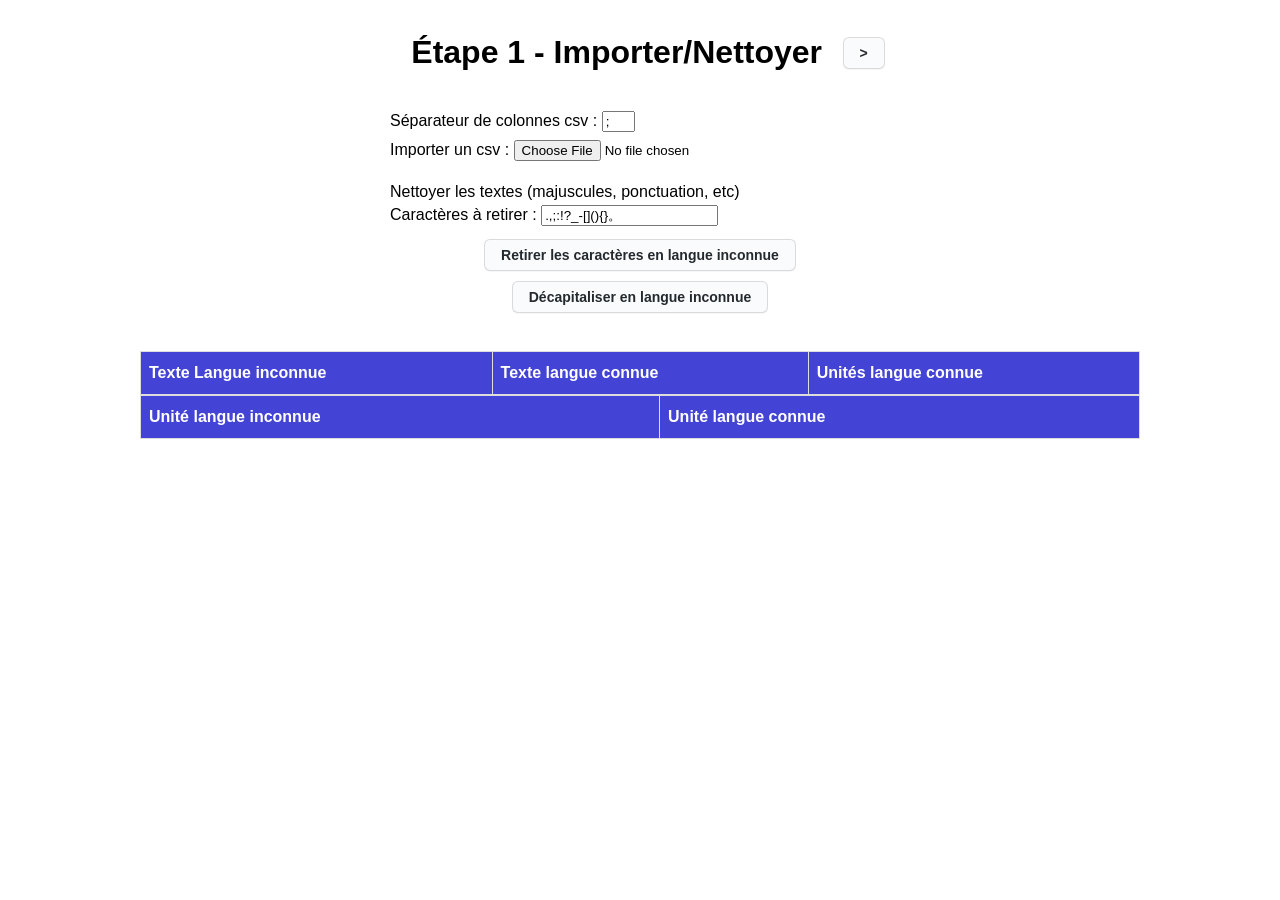
==== web/index.html @ 580a946e "table + reset when navigate" ====
<html>
    <head>
        <meta charset="utf-8" />
        <title>Linguistique</title>
        <link rel="stylesheet" href="main.css">

    </head>
    <body>

        <div id="step_csv" class="menu">
            <br>
            <h1>Étape 1 - Importer/Nettoyer</h1>
            <button onclick="step_units()">></button>
            
            <br>
            <div id="container">
                <label for="csv_separator">Séparateur de colonnes csv :</label>
                <input type="text" id="csv_separator" type="text" size=2 value=";" />
                <br>
                <label for="csv_import">Importer un csv :</label>
                <input name="csv_import" id="csv_import" type="file"/>
                <br><br>
                Nettoyer les textes (majuscules, ponctuation, etc)
                <br>
                <label for="chars_delete">Caractères à retirer :</label>
                <input type="text" id="chars_delete" type="text" size=20 value=".,;:!?_-[](){}。" />
                <br>
                <button id="uk_str_remove_puncts">Retirer les caractères en langue inconnue</button>
                <button id="k_str_remove_majs" class="hidden">Retirer les caractères en langue connue</button>
                <button id="uk_str_remove_majs">Décapitaliser en langue inconnue</button>
            </div>
        </div>
        <div id="step_units" class="hidden menu">
            <br>
            <button onclick="step_csv()">&lt;</button>
            <h1>Étape 2 - Extraction des unités</h1>
            <button onclick="step_matching()">></button>
            
            <br>
            <div id="container">
                Nettoyer la langue connue
                <button id="k_english_str_remove_majs">Retirer les caractères spéciaux en langue connue (ponctuation)</button>

                <br>
                Extraction d'unités
                <label for="units_method">Méthode :</label>
                <select name="units_method" id="units_method">
                    <option value="units_words" selected>Mots (séparation par les espaces)</option>
                    <option value="morphemes">Morphèmes (basé sur un dictionnaire)</option>
                </select>
                <br>
                <button id="units_extract">Extraire les unités</button>
            </div>
        </div>
        <div id="step_matching" class="hidden menu">
            <button onclick="step_units()">&lt;</button>
            <h1>Étape 3 - Matching</h1>
        
            <br><br>

            <button id="reset_matching">Réinitialiser les appariements</button>
            <br>
            <div id="auto_matching_container">
                <h3>Matching automatique</h3>
                <br>
                <button id="automatic_matching">Matching automatique</button>
            </div>
            <div id="manual_matching_container">
                <h3>Matching étape par étape</h3>
                <button id=matching_step>Scan des paires possibles</button>
                <br>
                <label for="possible_matches">Appariements possibles :</label>
                <br>
                <select id="possible_matches" name="possible_matches"></select>
                <br>
                <button id="apply_match">Appliquer l'appariement</button>
            </div>
        </div>

        <br>

        <table id="strs">
            <thead>
                <th>Texte Langue inconnue</th>
                <th>Texte langue connue</th>
                <th>Unités langue connue</th>
            </thead>
        </table>

        <table id="matches">
            <thead>
                <th>Unité langue inconnue</th>
                <th>Unité langue connue</th>
            </thead>
        </table>

        <script id="interface" src="backend.js"></script>
        <script id="interface" src="frontend.js"></script>
    </body>
</html>
---- web/main.css ----
/* 
    Table style:    https://www.w3schools.com/css/tryit.asp?filename=trycss_table_fancy
*/

body{
  font-family: Arial, Helvetica, sans-serif;

  display: flex;
  flex-direction: column;
  align-items: center;
  margin: 0;
}

.menu {
    top: 0;
    position: sticky;
    background-color: white;

    text-align: center;
    width: 100%;
}

h1 {
    vertical-align: middle;
    display: inline-block;
    margin: .5em;
}

.hidden {
    display: none;
}

font.unit {
    border: 1px solid black;
    padding: .2em;
    margin: .2em;
}

/* TABLE */

table {
  border-collapse: collapse;
  width: 100%;

  max-width: 1000px; 
}

td, th {
  border: 1px solid #ddd;
  padding: 8px;
}

tr:nth-child(even){background-color: #f2f2f2;}

th {
  padding-top: 12px;
  padding-bottom: 12px;
  text-align: left;
  background-color: #4343d6;
  color: white;
}

/* BUTTONS */

button{
    display: inline-block;
    outline: 0;
    cursor: pointer;
    padding: 5px 16px;
    font-size: 14px;
    font-weight: 500;
    line-height: 20px;
    vertical-align: middle;
    border: 1px solid;
    border-radius: 6px;
    color: #24292e;
    background-color: #fafbfc;
    border-color: #1b1f2326;
    box-shadow: rgba(27, 31, 35, 0.04) 0px 1px 0px 0px, rgba(255, 255, 255, 0.25) 0px 1px 0px 0px inset;
    transition: 0.2s cubic-bezier(0.3, 0, 0.5, 1);
    transition-property: color, background-color, border-color;

    font-weight: bold;
    vertical-align: middle;
}


button:hover {
    background-color: #f3f4f6;
    border-color: #1b1f2326;
    transition-duration: 0.1s;
}

#container {
    width:500px;
    margin: 20px auto;
    text-align: left;
}

#container button:not(.hidden) {
    display: block;
    margin: 10px auto;
}

#container label{
    line-height: 1.8;
}

#auto_matching_container, #manual_matching_container {
    display: inline-block; max-width: 50vw;
    box-sizing: border-box; margin: 0 5em;
    vertical-align: top;
}
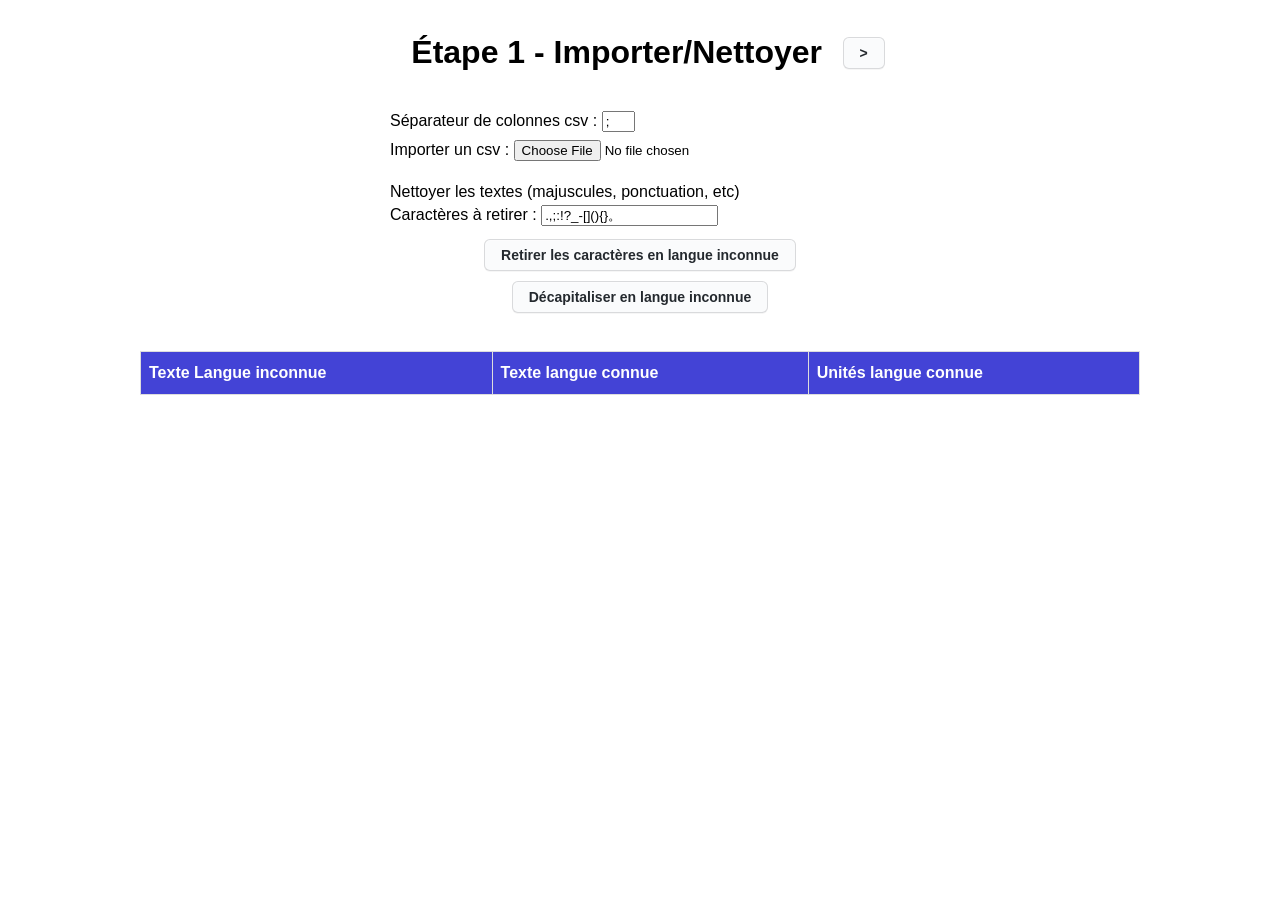
==== commit f7fc0a92: "Option to display final result" ====
--- a/web/index.html
+++ b/web/index.html
@@ -60,6 +60,7 @@
 
             <button id="reset_matching">Réinitialiser les appariements</button>
             <br>
+            
             <div id="auto_matching_container">
                 <h3>Matching automatique</h3>
                 <br>
@@ -75,6 +76,14 @@
                 <br>
                 <button id="apply_match">Appliquer l'appariement</button>
             </div>
+            <div class="toggle_container">
+                <label>Appariements</label>
+                <label class="switch">
+                    <input type="checkbox" id="display_morphemes">
+                    <span class="slider"></span>
+                </label>
+                <label class="fill_right">Morphèmes trouvés</label>
+            </div>
         </div>
 
         <br>
@@ -87,10 +96,11 @@
             </thead>
         </table>
 
-        <table id="matches">
+        <table id="matches" class="hidden">
             <thead>
                 <th>Unité langue inconnue</th>
                 <th>Unité langue connue</th>
+                <th>Supprimer la paire</th>
             </thead>
         </table>
 
--- a/web/main.css
+++ b/web/main.css
@@ -110,4 +110,75 @@
     display: inline-block; max-width: 50vw;
     box-sizing: border-box; margin: 0 5em;
     vertical-align: top;
+}
+
+/* Toggle button from w3school */
+
+/* The switch - the box around the slider */
+.switch {
+  position: relative;
+  display: inline-block;
+  width: 60px;
+  height: 34px;
+}
+
+/* Hide default HTML checkbox */
+.switch input {
+  opacity: 0;
+  width: 0;
+  height: 0;
+}
+
+/* The slider */
+.slider {
+  position: absolute;
+  cursor: pointer;
+  top: 0;
+  left: 0;
+  right: 0;
+  bottom: 0;
+  background-color: #ccc;
+  -webkit-transition: .4s;
+  transition: .4s;
+}
+
+.slider:before {
+  position: absolute;
+  content: "";
+  height: 26px;
+  width: 26px;
+  left: 4px;
+  bottom: 4px;
+  background-color: white;
+  -webkit-transition: .4s;
+  transition: .4s;
+}
+
+input:checked + .slider {
+  background-color: #2196F3;
+}
+
+input:focus + .slider {
+  box-shadow: 0 0 1px #2196F3;
+}
+
+input:checked + .slider:before {
+  -webkit-transform: translateX(26px);
+  -ms-transform: translateX(26px);
+  transform: translateX(26px);
+}
+
+.toggle_container {
+    width: 600px;
+    margin: 20px auto;
+    text-align: left;
+    
+    display: flex;
+    align-items: center;
+    justify-content: flex-start;
+    gap: 15px;
+}
+
+.toggle_container label {
+    margin: 0;
 }
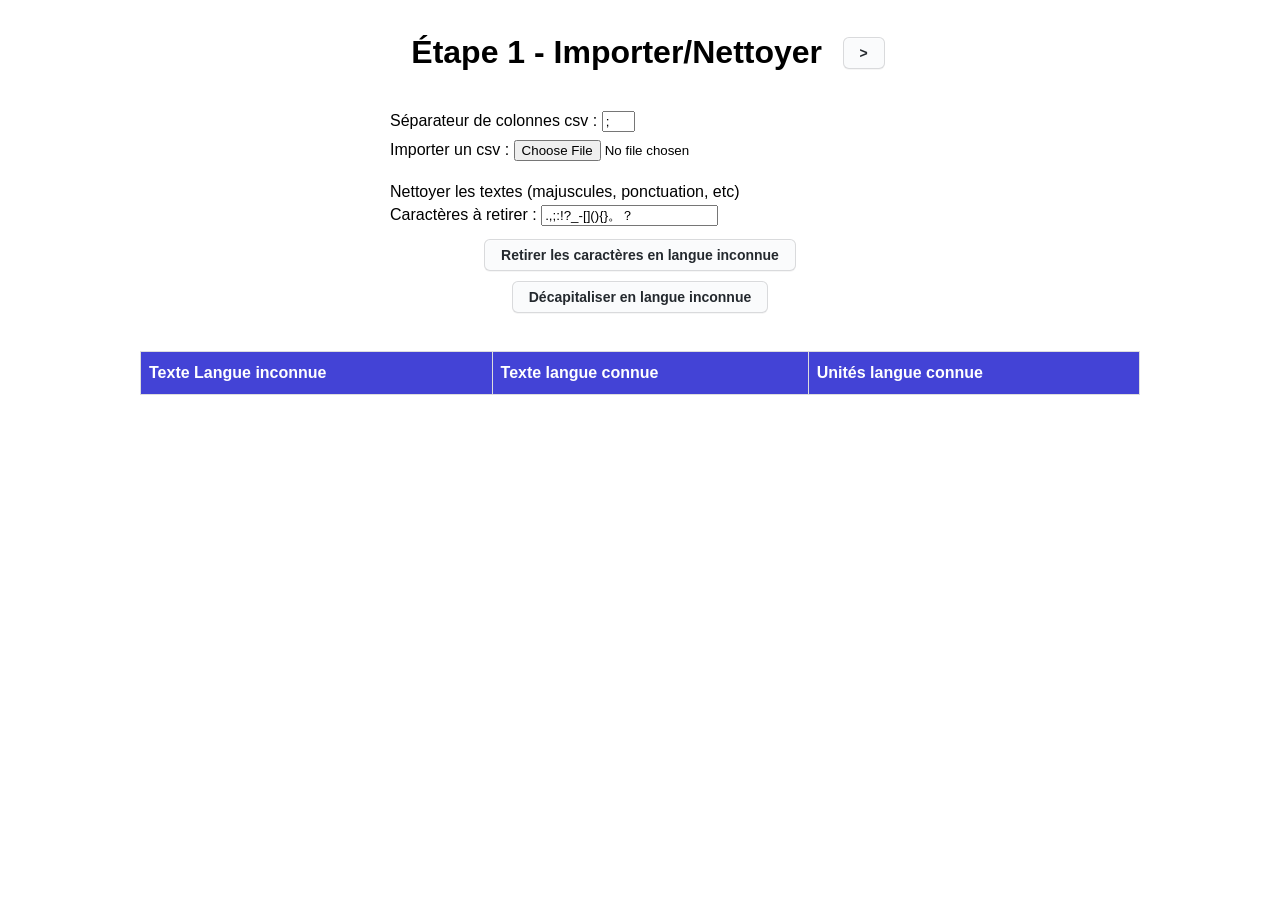
==== commit ff57f37d: "Added special japanese char ？" ====
--- a/web/index.html
+++ b/web/index.html
@@ -23,7 +23,7 @@
                 Nettoyer les textes (majuscules, ponctuation, etc)
                 <br>
                 <label for="chars_delete">Caractères à retirer :</label>
-                <input type="text" id="chars_delete" type="text" size=20 value=".,;:!?_-[](){}。" />
+                <input type="text" id="chars_delete" type="text" size=20 value=".,;:!?_-[](){}。？" />
                 <br>
                 <button id="uk_str_remove_puncts">Retirer les caractères en langue inconnue</button>
                 <button id="k_str_remove_majs" class="hidden">Retirer les caractères en langue connue</button>
@@ -53,6 +53,7 @@
             </div>
         </div>
         <div id="step_matching" class="hidden menu">
+            <br>
             <button onclick="step_units()">&lt;</button>
             <h1>Étape 3 - Matching</h1>
         
@@ -69,11 +70,11 @@
             <div id="manual_matching_container">
                 <h3>Matching étape par étape</h3>
                 <button id=matching_step>Scan des paires possibles</button>
-                <br>
+                <br><br>
                 <label for="possible_matches">Appariements possibles :</label>
                 <br>
-                <select id="possible_matches" name="possible_matches"></select>
-                <br>
+                <select id="possible_matches" name="possible_matches" style="min-width: 100px;"></select>
+                <br><br>
                 <button id="apply_match">Appliquer l'appariement</button>
             </div>
             <div class="toggle_container">
@@ -104,6 +105,8 @@
             </thead>
         </table>
 
+        <br><br>
+
         <script id="interface" src="backend.js"></script>
         <script id="interface" src="frontend.js"></script>
     </body>
--- a/web/main.css
+++ b/web/main.css
@@ -1,5 +1,7 @@
 /* 
     Table style:    https://www.w3schools.com/css/tryit.asp?filename=trycss_table_fancy
+    Close button:   getcssscan
+    Toggle button:  w3school
 */
 
 body{
@@ -181,4 +183,65 @@
 
 .toggle_container label {
     margin: 0;
+}
+
+/* Close button from getcssscan */
+
+.delete_btn{
+    background: #FF4742;
+    border: 1px solid #FF4742;
+    border-radius: 6px;
+    box-shadow: rgba(0, 0, 0, 0.1) 1px 2px 4px;
+    box-sizing: border-box;
+    color: #FFFFFF;
+    cursor: pointer;
+    display: inline-block;
+    font-family:  nunito,roboto,proxima-nova,"proxima nova",sans-serif;
+    font-size: 14px;
+    font-weight: 800;
+    line-height: 1;
+    padding: 4px 10px;
+    text-align: center;
+    vertical-align: middle;
+    outline: 0;
+}
+
+.delete_btn:hover,
+.delete_btn:active {
+  background-color: initial;
+  background-position: 0 0;
+  color: #FF4742;
+}
+
+.delete_btn:active {
+  opacity: .5;
+}
+
+.center-cell{
+    text-align: center;
+}
+
+/* Select dropdowns */
+
+select {
+    outline: 0;
+    padding: 5px 16px;
+    font-size: 14px;
+    font-weight: 500;
+    line-height: 20px;
+    border: 1px solid;
+    border-radius: 6px;
+    color: #24292e;
+    background-color: #fafbfc;
+    border-color: #1b1f2326;
+    box-shadow: rgba(27, 31, 35, 0.04) 0px 1px 0px 0px, rgba(255, 255, 255, 0.25) 0px 1px 0px 0px inset;
+    
+    font-weight: bold;
+    vertical-align: middle;
+}
+
+select:hover{
+    background-color: #f3f4f6;
+    border-color: #1b1f2326;
+    transition-duration: 0.1s;
 }
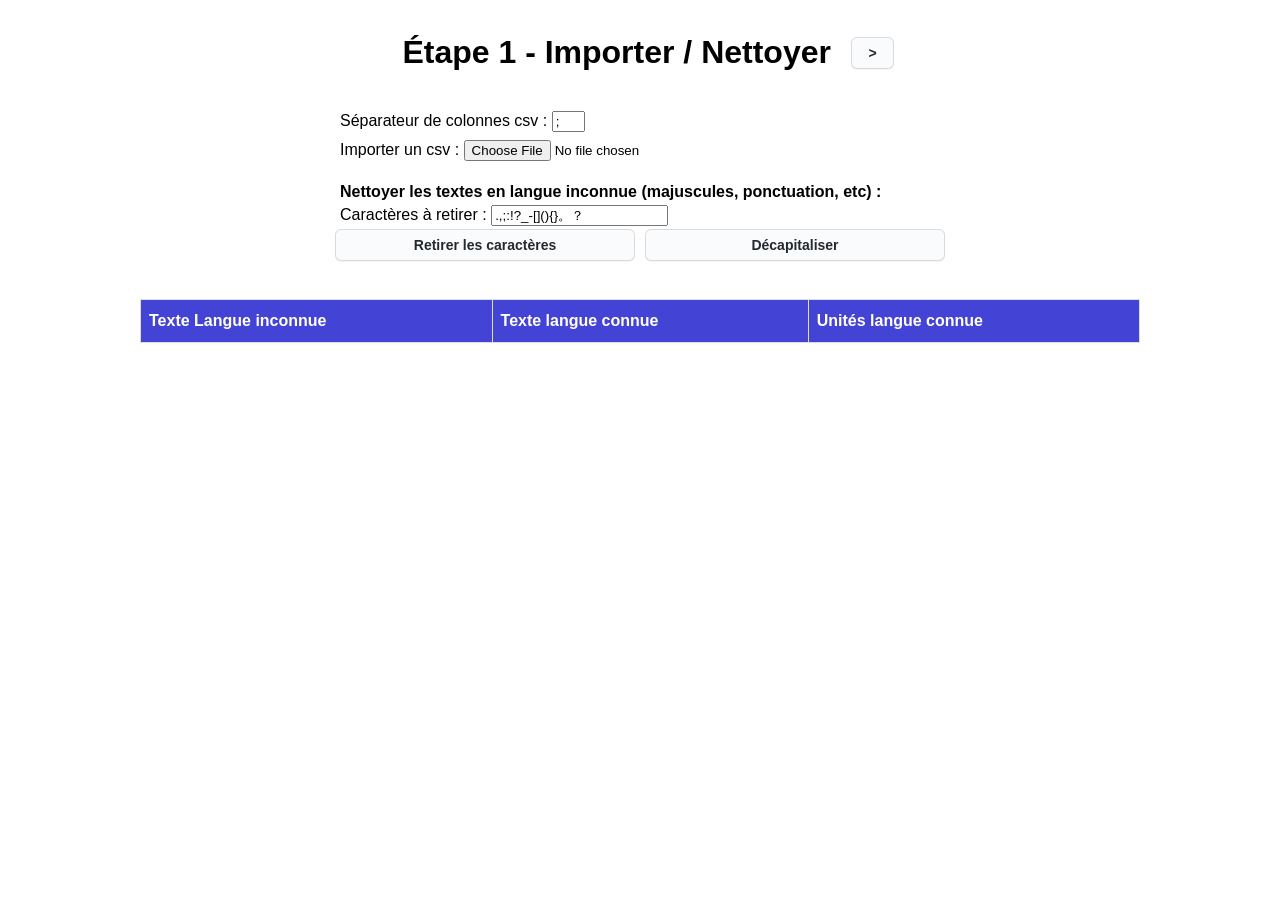
==== commit 4da89dfb: "Polishing the result" ====
--- a/web/index.html
+++ b/web/index.html
@@ -9,7 +9,7 @@
 
         <div id="step_csv" class="menu">
             <br>
-            <h1>Étape 1 - Importer/Nettoyer</h1>
+            <h1>Étape 1 - Importer / Nettoyer</h1>
             <button onclick="step_units()">></button>
             
             <br>
@@ -20,14 +20,15 @@
                 <label for="csv_import">Importer un csv :</label>
                 <input name="csv_import" id="csv_import" type="file"/>
                 <br><br>
-                Nettoyer les textes (majuscules, ponctuation, etc)
+                <b>Nettoyer les textes en langue inconnue (majuscules, ponctuation, etc) :</b>
                 <br>
                 <label for="chars_delete">Caractères à retirer :</label>
                 <input type="text" id="chars_delete" type="text" size=20 value=".,;:!?_-[](){}。？" />
                 <br>
-                <button id="uk_str_remove_puncts">Retirer les caractères en langue inconnue</button>
-                <button id="k_str_remove_majs" class="hidden">Retirer les caractères en langue connue</button>
-                <button id="uk_str_remove_majs">Décapitaliser en langue inconnue</button>
+                <div class="button-group">
+                    <button id="uk_str_remove_puncts">Retirer les caractères</button>
+                    <button id="uk_str_remove_majs">Décapitaliser</button>
+                </div>
             </div>
         </div>
         <div id="step_units" class="hidden menu">
--- a/web/main.css
+++ b/web/main.css
@@ -94,7 +94,7 @@
 }
 
 #container {
-    width:500px;
+    width:600px;
     margin: 20px auto;
     text-align: left;
 }
@@ -106,6 +106,26 @@
 
 #container label{
     line-height: 1.8;
+}
+
+#container button{
+  min-width: 300px;
+}
+
+/* Vertical line in final window */
+
+#manual_matching_container {
+    position: relative;
+}
+
+#manual_matching_container::before {
+    content: "";
+    position: absolute;
+    left: -5em; 
+    top: 10%;
+    height: 80%;
+    width: 1px;
+    background-color: #ddd;
 }
 
 #auto_matching_container, #manual_matching_container {
@@ -244,4 +264,19 @@
     background-color: #f3f4f6;
     border-color: #1b1f2326;
     transition-duration: 0.1s;
+}
+
+/* Button group */
+
+.button-group {
+    width: 100%;
+    display: flex;
+    flex-direction: row;
+    gap: 10px;
+    justify-content: center;
+}
+
+.button-group button {
+    display: inline-block !important;
+    margin: 0 !important;
 }
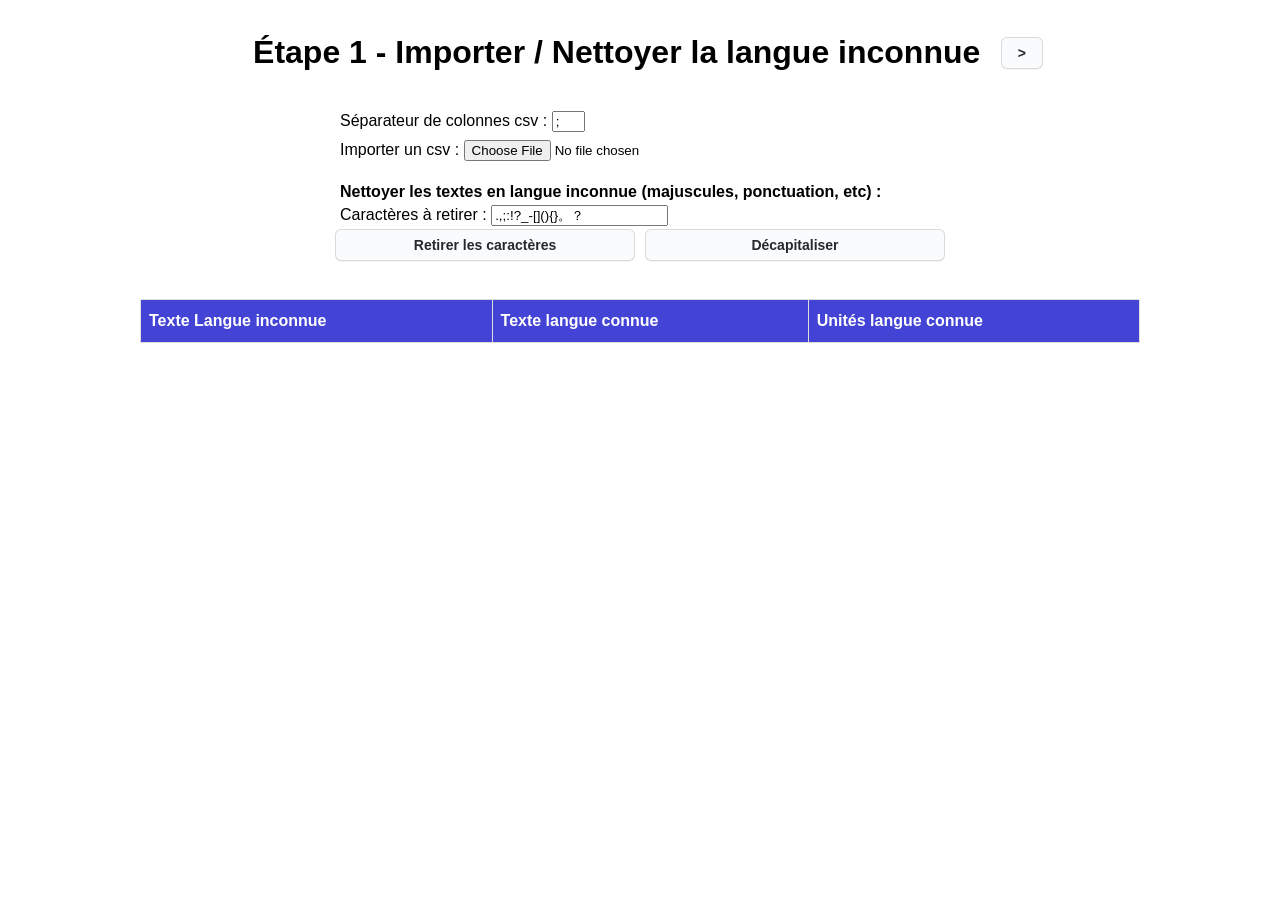
==== commit 531a206c: "Nettoyage langue connue plus précis" ====
--- a/web/index.html
+++ b/web/index.html
@@ -9,7 +9,7 @@
 
         <div id="step_csv" class="menu">
             <br>
-            <h1>Étape 1 - Importer / Nettoyer</h1>
+            <h1>Étape 1 - Importer / Nettoyer la langue inconnue</h1>
             <button onclick="step_units()">></button>
             
             <br>
@@ -39,18 +39,33 @@
             
             <br>
             <div id="container">
-                Nettoyer la langue connue
-                <button id="k_english_str_remove_majs">Retirer les caractères spéciaux en langue connue (ponctuation)</button>
+                <b>Nettoyer la langue connue :</b>
+                <br>
+                <label for="k_chars_delete">Caractères à retirer :</label>
+                <input type="text" name="k_chars_delete" id="k_chars_delete" type="text" size=20 value=".,;:!?_-[](){}#$" />
+                <br>
+                <div class="button-group">
+                    <button id="k_english_str_remove_majs">Retirer les caractères</button>
+                    <button id="k_decapitalize">Décapitaliser</button>
+                </div>
 
                 <br>
-                Extraction d'unités
-                <label for="units_method">Méthode :</label>
+                <label for="units_method"><b>Méthode d'extraction d'unités :</b></label>
                 <select name="units_method" id="units_method">
                     <option value="units_words" selected>Mots (séparation par les espaces)</option>
                     <option value="morphemes">Morphèmes (basé sur un dictionnaire)</option>
                 </select>
                 <br>
                 <button id="units_extract">Extraire les unités</button>
+                <br>
+                <label for="units_delete">Unité à retirer :</label>
+                <input type="text" id="units_delete" type="text" size=20 value="" />
+                <br>
+                <label for="units_replace">Remplacer par (vide pour supprimer) :</label>
+                <input type="text" id="units_replace" type="text" size=20 value="" />
+                <br>
+                <button id="remove_units">Retirer/remplacer les unités</button>
+                <br>
             </div>
         </div>
         <div id="step_matching" class="hidden menu">
